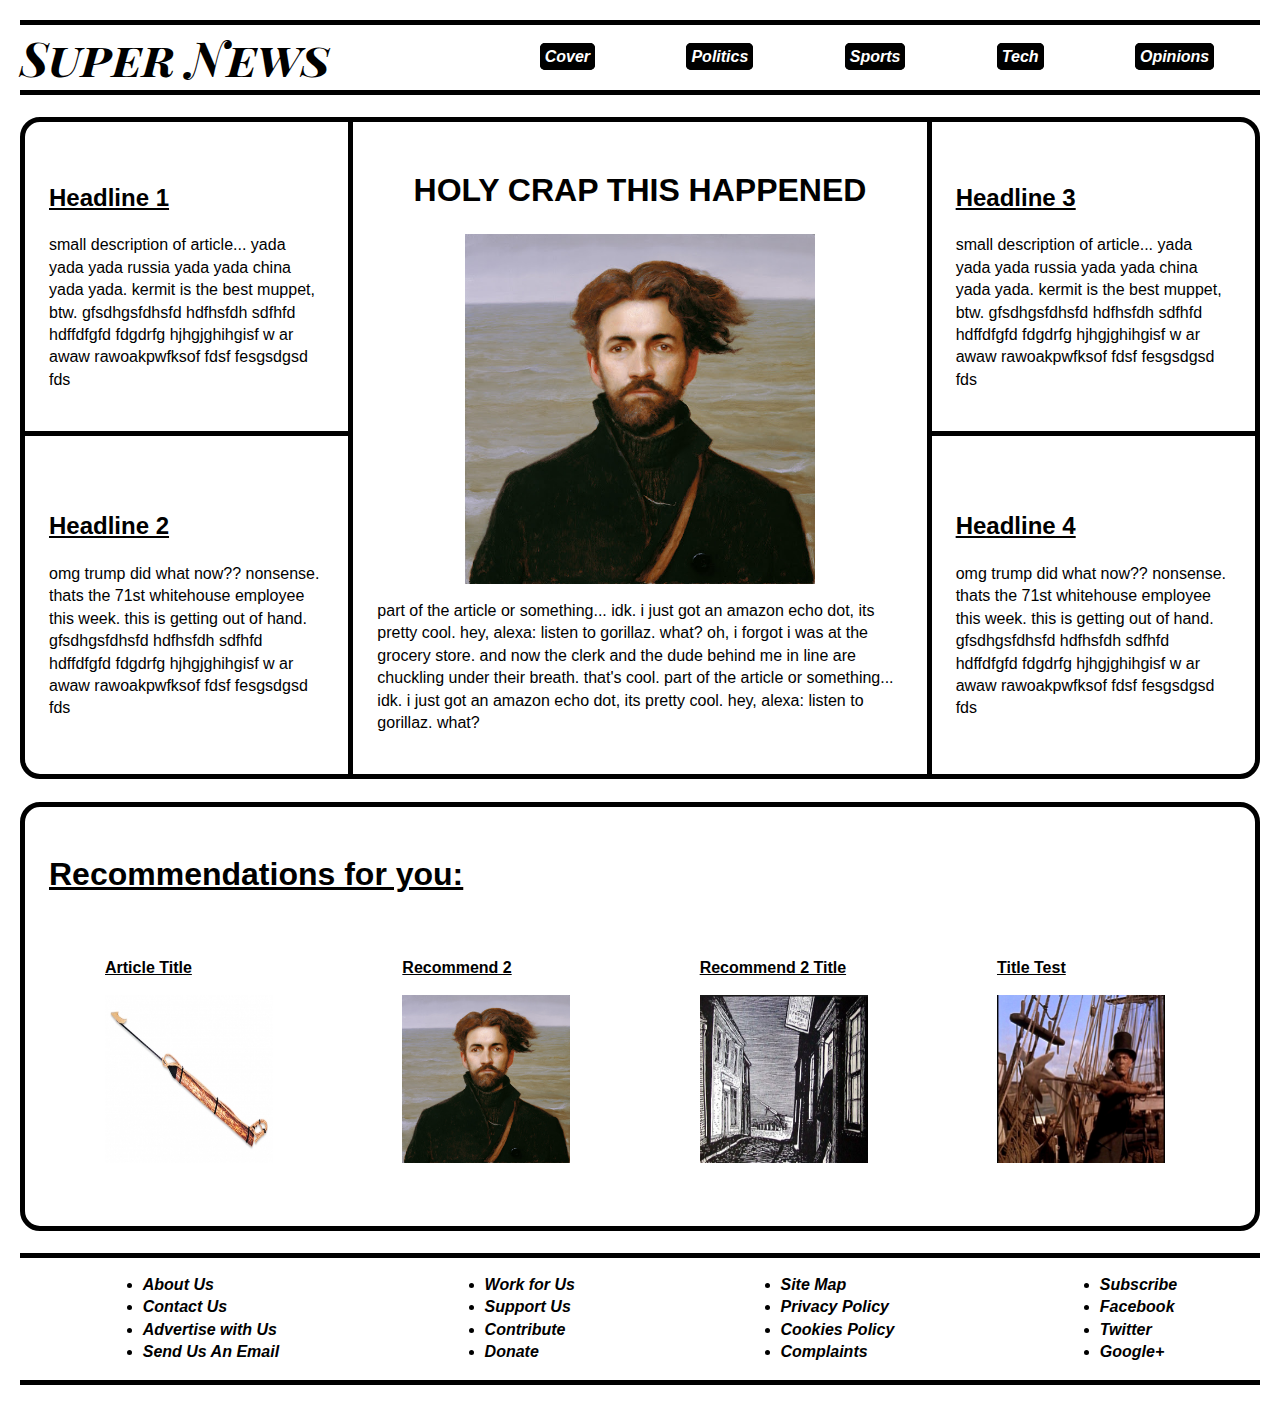
==== article.html @ bf94b9b4 "duplicated index.html to create article.html template" ====
<!DOCTYPE html>

<html lang="en-US">
	<head>

		<meta charset="utf-8">
		<meta name="author" content="Greg Hennis">
		<meta name="description" content="Super News homepage">

		<meta name="viewport" content="width=device-width, initial-scale=1">

		<link href="https://fonts.googleapis.com/css?family=Playfair+Display+SC" rel="stylesheet">

		<link rel="stylesheet" type="text/css" href="main.css">

		<title>Super News</title>

	</head>

	<body>

		<header>
			<h1 id="site-title">Super News</h1>
			<nav class="navigation-menu">
				<ul>
					<li><a href="index.html">Cover</a></li>
					<li><a href="index.html">Politics</a></li>
					<li><a href="index.html">Sports</a></li>
					<li><a href="index.html">Tech</a></li>
					<li><a href="index.html">Opinions</a></li>
				</ul>
			</nav>
		</header>

		<br>

		<main>
			<section id="left-articles">
				<article class="side-article-left side-article" id="article1">
					<h2>Headline 1</h2>
					<p>small description of article... yada yada yada russia yada yada china yada yada. kermit is the best muppet, btw. gfsdhgsfdhsfd hdfhsfdh sdfhfd hdffdfgfd  fdgdrfg hjhgjghihgisf w ar awaw rawoakpwfksof fdsf fesgsdgsd fds</p>
				</article>

				<article class="side-article-left side-article" id="article2">
					<h2>Headline 2</h2>
					<p>omg trump did what now?? nonsense. thats the 71st whitehouse employee this week. this is getting out of hand. gfsdhgsfdhsfd hdfhsfdh sdfhfd hdffdfgfd  fdgdrfg hjhgjghihgisf w ar awaw rawoakpwfksof fdsf fesgsdgsd fds</p>
				</article>
			</section>

			<section id="main-article">
				<h1>HOLY CRAP THIS HAPPENED</h1>
				<img src="images/Ishmael.jpg" alt="Stuart/Ishmael" id="main-article-pic">
				<p>part of the article or something... idk. i just got an amazon echo dot, its pretty cool. hey, alexa: listen to gorillaz. what? oh, i forgot i was at the grocery store. and now the clerk and the dude behind me in line are chuckling under their breath. that's cool. part of the article or something... idk. i just got an amazon echo dot, its pretty cool. hey, alexa: listen to gorillaz. what?</p>
			</section>

			<section id="right-articles">
				<article class="side-article-right side-article" id="article3">
					<h2>Headline 3</h2>
					<p>small description of article... yada yada yada russia yada yada china yada yada. kermit is the best muppet, btw. gfsdhgsfdhsfd hdfhsfdh sdfhfd hdffdfgfd  fdgdrfg hjhgjghihgisf w ar awaw rawoakpwfksof fdsf fesgsdgsd fds</p>
				</article>

				<article class="side-article-right side-article" id="article4">
					<h2>Headline 4</h2>
					<p>omg trump did what now?? nonsense. thats the 71st whitehouse employee this week. this is getting out of hand. gfsdhgsfdhsfd hdfhsfdh sdfhfd hdffdfgfd  fdgdrfg hjhgjghihgisf w ar awaw rawoakpwfksof fdsf fesgsdgsd fds</p>
				</article>
			</section>
		</main>
		
		<br>

		<aside>
			<h1 id="recommend-header">Recommendations for you:</h1>
			<br>
			<ul id="recommendations">
				<li>
					<a href="index.html">Article Title</a>
					<img src="images/Harpoon.jpg" alt="harpoon" class="recommend-image">
				</li>
				<li>
					<a href="index.html">Recommend 2</a>
					<img src="images/Ishmael.jpg" alt="Stuart/Ishmael" class="recommend-image">
				</li>
				<li>
					<a href="index.html">Recommend 2 Title</a>
					<img src="images/Spouter_Inn.jpg" alt="inn" class="recommend-image">
				</li>
				<li>
					<a href="index.html">Title Test</a>
					<img src="images/Queequeg.jpg" alt="qq" class="recommend-image">
				</li>
			</ul>
		</aside>

		<br>

		<footer>
			<nav class="bottom-menu" id="contact">
				<ul>
					<li><a href="index.html">About Us</a></li>
					<li><a href="index.html">Contact Us</a></li>
					<li><a href="index.html">Advertise with Us</a></li>
					<li><a href="index.html">Send Us An Email</a></li>
				</ul>
			</nav>

			<nav class="bottom-menu" id="money">
				<ul>
					<li><a href="index.html">Work for Us</a></li>
					<li><a href="index.html">Support Us</a></li>
					<li><a href="index.html">Contribute</a></li>
					<li><a href="index.html">Donate</a></li>

				</ul>
			</nav>

			<nav class="bottom-menu" id="help">
				<ul>
					<li><a href="index.html">Site Map</a></li>
					<li><a href="index.html">Privacy Policy</a></li>
					<li><a href="index.html">Cookies Policy</a></li>
					<li><a href="index.html">Complaints</a></li>
				</ul>
			</nav>

			<nav class="bottom-menu" id="social-media">
				<ul>
					<li><a href="index.html">Subscribe</a></li>
					<li><a href="index.html">Facebook</a></li>
					<li><a href="index.html">Twitter</a></li>
					<li><a href="index.html">Google+</a></li>
				</ul>
			</nav>
		</footer>
	</body>
</html>
---- main.css ----
:root {
	font-family:-apple-system, BlinkMacSystemFont, "Segoe UI", Roboto, Oxygen-Sans,Ubuntu, Cantarell, "Helvetica Neue", sans-serif;
	font-size: 1em;
	line-height: 1.4;
}

html * {
    box-sizing: border-box;
}

/* BODY -------------------------------------------------------- */

body {
	background-color: #ffffff;
	margin: 20px;
}

/* SITE HEADER -------------------------------------------------------- */

header {
	display: flex;
	justify-content: space-around;
	align-items: center;
	border-top: 5px solid black;
	border-bottom: 5px solid black;
	height: 75px;
}

.navigation-menu {
	width: 65%;
}

.navigation-menu ul {
	display: flex;
	justify-content: space-around;
	list-style-type: none;
}

.navigation-menu ul li a {
	color: #ffffff;

	text-decoration: none;
	text-align: center;

	font-weight: 600;
	font-style: italic;

	background-color: #000000;
	border: 5px solid #000000;
	border-radius: 5px;
}

#site-title {
	width: 35%;
	font-family: 'Playfair Display SC', serif;
	font-size: 3em;
	font-style: italic;
}

/* ARTICLES -------------------------------------------------------- */

main {
	display: flex;
	justify-content: space-between;
	border: 5px solid black;
	border-radius: 20px;
}

#left-articles, #right-articles {
	display: flex;
	flex-direction: column;
	justify-content: space-around;
}

#article1, #article2, #main-article, #article3, #article4 {
	padding: 1.5em;
}

#main-article {
	border-left: 5px solid black;
	border-right: 5px solid black;
}

#article1, #article3 {
	border-bottom: 5px solid black;
}

article h2 {
	text-decoration: underline;
}

/* MAIN ARTICLE -------------------------------------------------------- */

#main-article h1 {
	text-align: center;
}

#main-article-pic {
	height: 350px;
	width: 350px;
	display: block;
	margin: auto;
}

/* RECOMMENDATIONS -------------------------------------------------------- */

aside {
	border: 5px solid black;
	border-radius: 20px;
	padding: 1.5em;
}

aside h1 {
	text-decoration: underline;
}

aside ul {
	display: flex;
	justify-content: space-between;
	list-style-type: none;
}

aside ul li {
	width: 250px;
}

aside ul li a {
	font-weight: 600;
	text-decoration: underline;
	color: #000000;
	padding: 1em;
}

.recommend-image {
	height: 200px;
	width: 200px;
	padding: 1em;
}

/* INFORMATION -------------------------------------------------------- */

footer {
	display: flex;
	justify-content: space-around;
	border-top: 5px solid black;
	border-bottom: 5px solid black;
}

footer nav ul {
	/*list-style-type: none;*/
}

footer nav ul li a {
	color: #000000;

	text-decoration: none;
	text-align: center;

	font-weight: 600;
	font-style: italic;
}

/* BREAKPOINTS -------------------------------------------------------- */

@media only screen and (min-width: 600px) {
}


			/* First breakpoint because shortly after a width of 900px, the header breaks */
@media only screen and (min-width: 950px) {
}
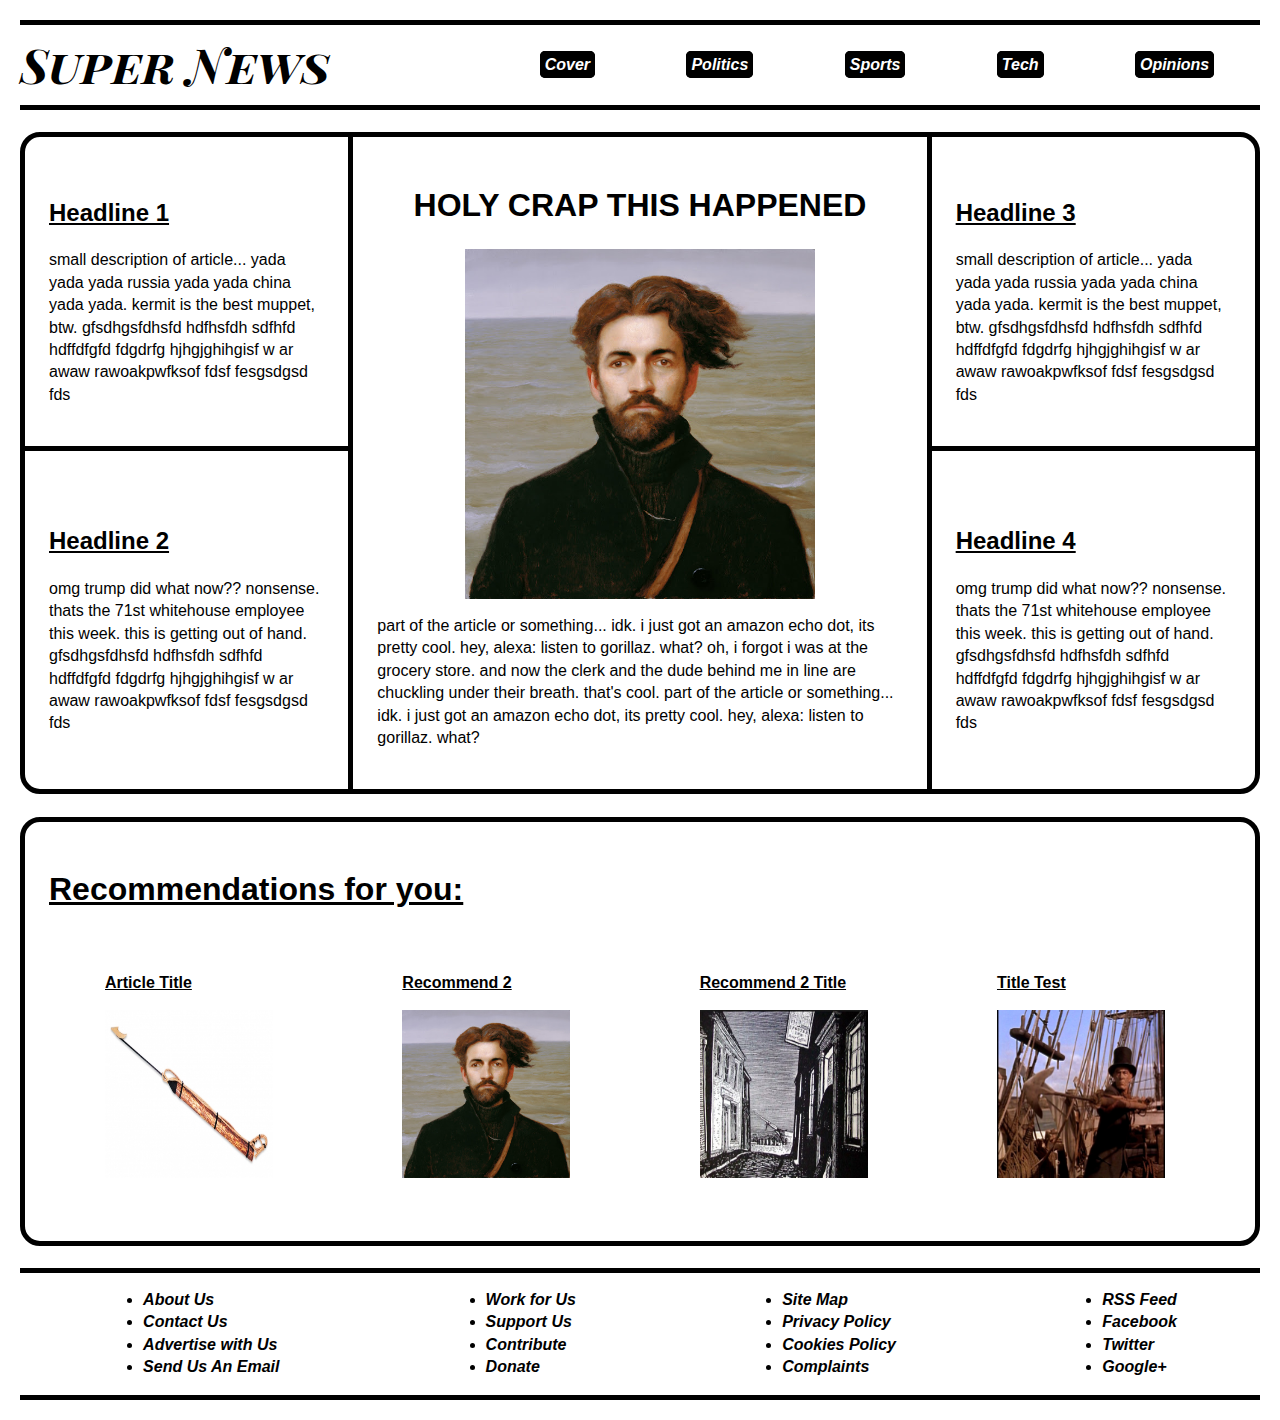
==== commit 436c9ef6: "changed 'Subscribe' button to 'RSS Feed'" ====
--- a/article.html
+++ b/article.html
@@ -124,7 +124,7 @@
 
 			<nav class="bottom-menu" id="social-media">
 				<ul>
-					<li><a href="index.html">Subscribe</a></li>
+					<li><a href="index.html">RSS Feed</a></li>
 					<li><a href="index.html">Facebook</a></li>
 					<li><a href="index.html">Twitter</a></li>
 					<li><a href="index.html">Google+</a></li>
--- a/main.css
+++ b/main.css
@@ -23,7 +23,7 @@
 	align-items: center;
 	border-top: 5px solid black;
 	border-bottom: 5px solid black;
-	height: 75px;
+	height: 90px;
 }
 
 .navigation-menu {
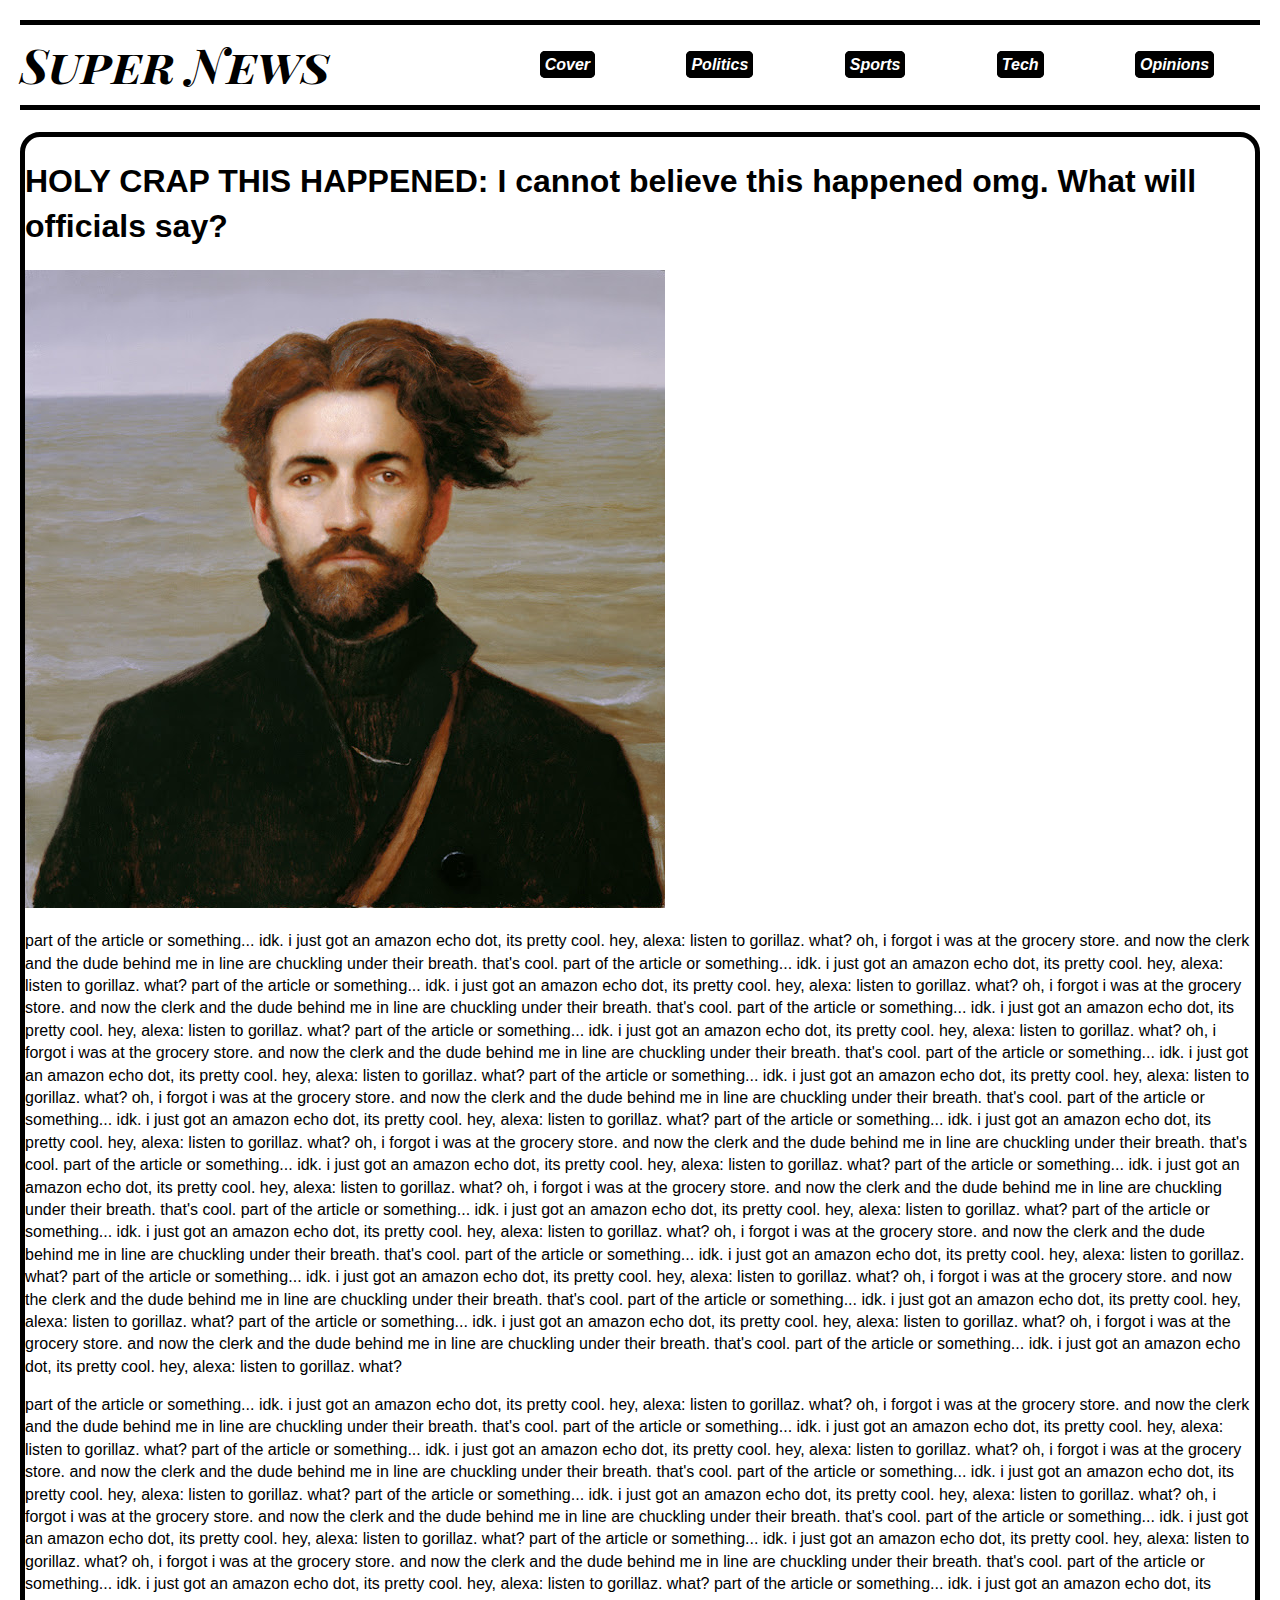
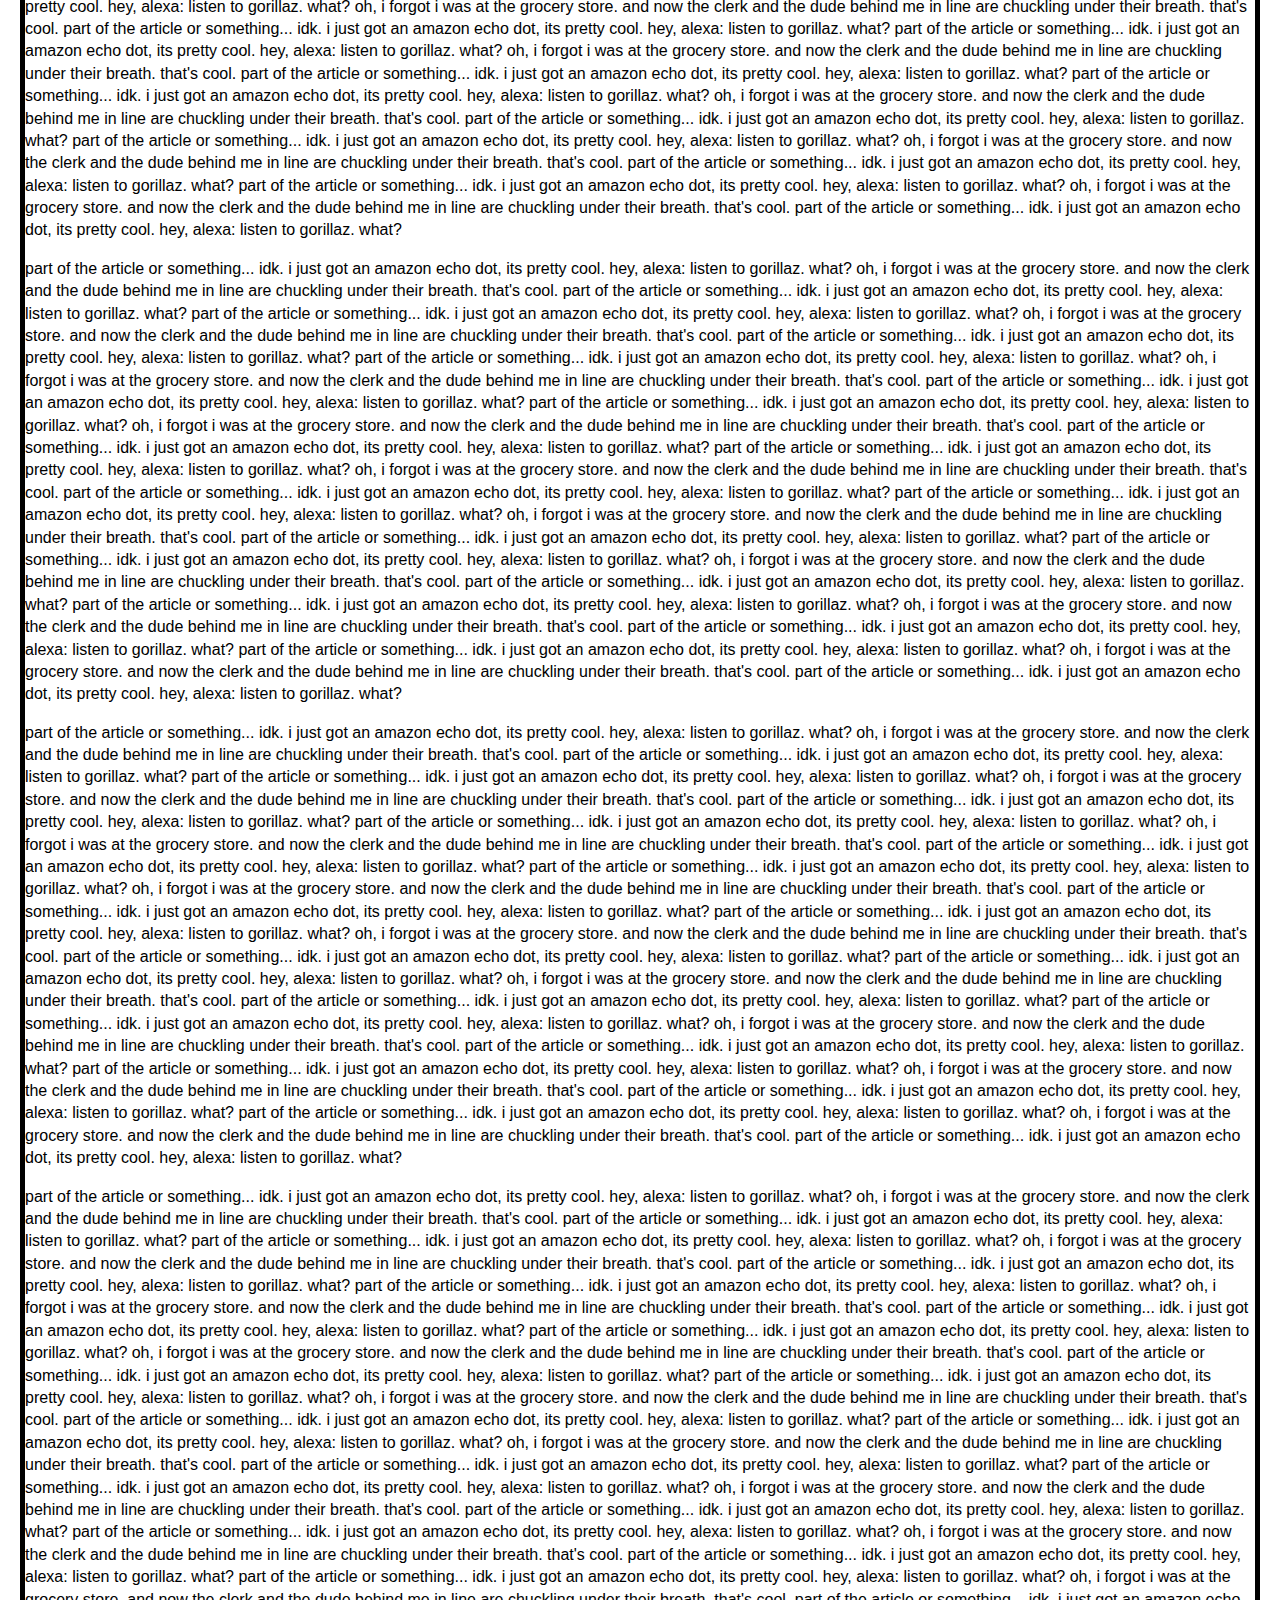
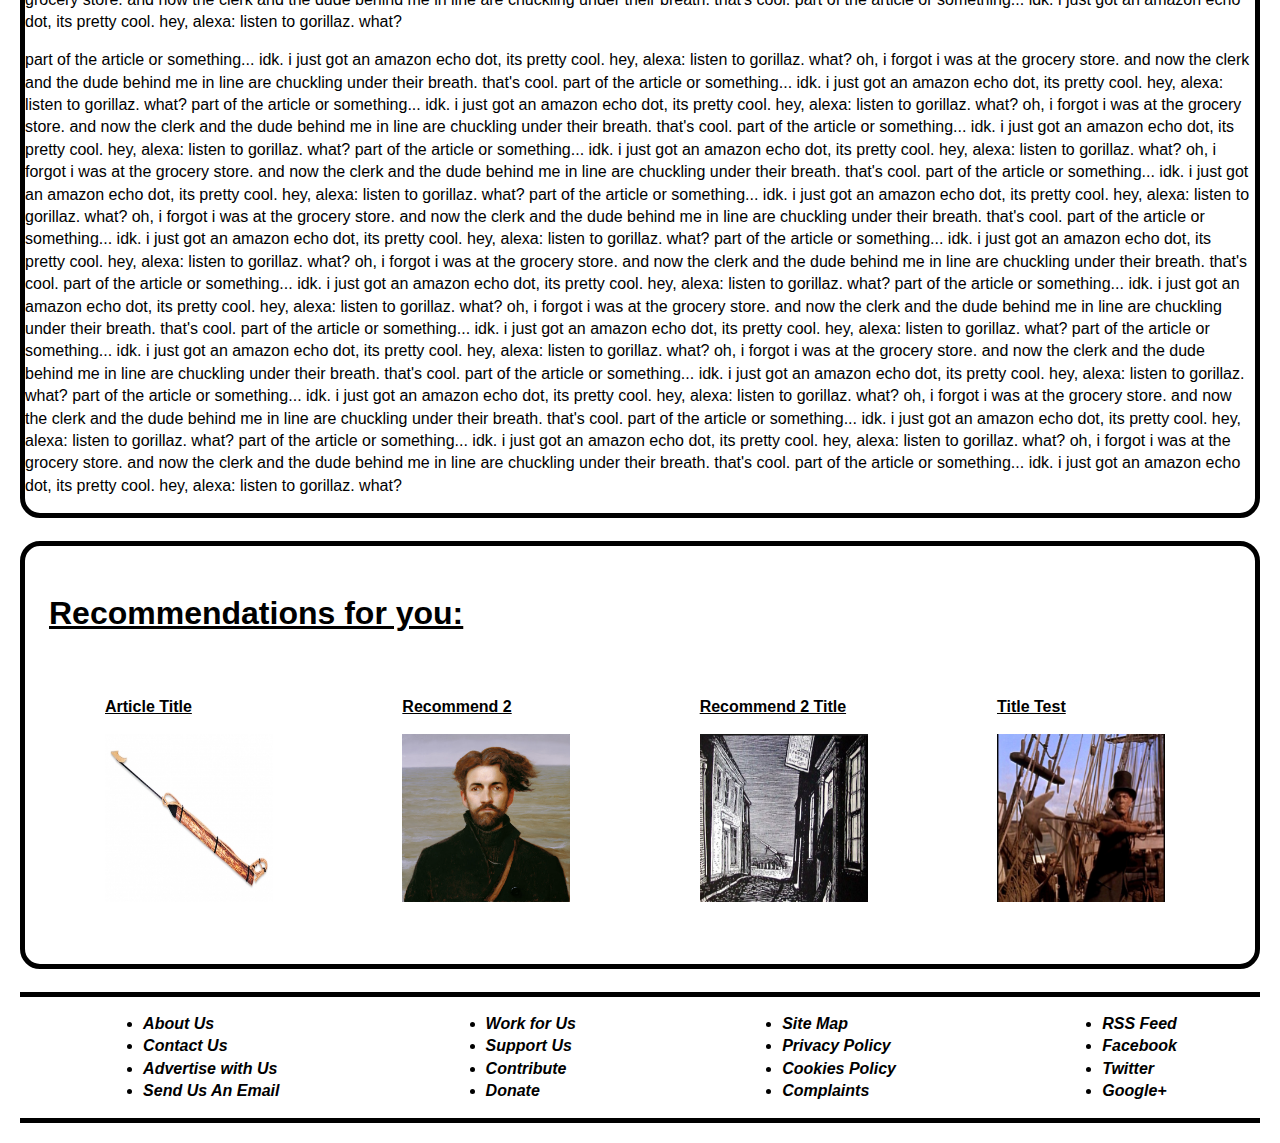
==== commit ecc9cd03: "set up the content of article.html properly" ====
--- a/article.html
+++ b/article.html
@@ -35,35 +35,21 @@
 		<br>
 
 		<main>
-			<section id="left-articles">
-				<article class="side-article-left side-article" id="article1">
-					<h2>Headline 1</h2>
-					<p>small description of article... yada yada yada russia yada yada china yada yada. kermit is the best muppet, btw. gfsdhgsfdhsfd hdfhsfdh sdfhfd hdffdfgfd  fdgdrfg hjhgjghihgisf w ar awaw rawoakpwfksof fdsf fesgsdgsd fds</p>
-				</article>
+			<article id="page-article">
+				<h1>HOLY CRAP THIS HAPPENED: I cannot believe this happened omg. What will officials say?</h1>
+				<img src="images/Ishmael.jpg" alt="Stuart/Ishmael" id="page-article-pic">
+				<p>part of the article or something... idk. i just got an amazon echo dot, its pretty cool. hey, alexa: listen to gorillaz. what? oh, i forgot i was at the grocery store. and now the clerk and the dude behind me in line are chuckling under their breath. that's cool. part of the article or something... idk. i just got an amazon echo dot, its pretty cool. hey, alexa: listen to gorillaz. what? part of the article or something... idk. i just got an amazon echo dot, its pretty cool. hey, alexa: listen to gorillaz. what? oh, i forgot i was at the grocery store. and now the clerk and the dude behind me in line are chuckling under their breath. that's cool. part of the article or something... idk. i just got an amazon echo dot, its pretty cool. hey, alexa: listen to gorillaz. what? part of the article or something... idk. i just got an amazon echo dot, its pretty cool. hey, alexa: listen to gorillaz. what? oh, i forgot i was at the grocery store. and now the clerk and the dude behind me in line are chuckling under their breath. that's cool. part of the article or something... idk. i just got an amazon echo dot, its pretty cool. hey, alexa: listen to gorillaz. what? part of the article or something... idk. i just got an amazon echo dot, its pretty cool. hey, alexa: listen to gorillaz. what? oh, i forgot i was at the grocery store. and now the clerk and the dude behind me in line are chuckling under their breath. that's cool. part of the article or something... idk. i just got an amazon echo dot, its pretty cool. hey, alexa: listen to gorillaz. what? part of the article or something... idk. i just got an amazon echo dot, its pretty cool. hey, alexa: listen to gorillaz. what? oh, i forgot i was at the grocery store. and now the clerk and the dude behind me in line are chuckling under their breath. that's cool. part of the article or something... idk. i just got an amazon echo dot, its pretty cool. hey, alexa: listen to gorillaz. what? part of the article or something... idk. i just got an amazon echo dot, its pretty cool. hey, alexa: listen to gorillaz. what? oh, i forgot i was at the grocery store. and now the clerk and the dude behind me in line are chuckling under their breath. that's cool. part of the article or something... idk. i just got an amazon echo dot, its pretty cool. hey, alexa: listen to gorillaz. what? part of the article or something... idk. i just got an amazon echo dot, its pretty cool. hey, alexa: listen to gorillaz. what? oh, i forgot i was at the grocery store. and now the clerk and the dude behind me in line are chuckling under their breath. that's cool. part of the article or something... idk. i just got an amazon echo dot, its pretty cool. hey, alexa: listen to gorillaz. what? part of the article or something... idk. i just got an amazon echo dot, its pretty cool. hey, alexa: listen to gorillaz. what? oh, i forgot i was at the grocery store. and now the clerk and the dude behind me in line are chuckling under their breath. that's cool. part of the article or something... idk. i just got an amazon echo dot, its pretty cool. hey, alexa: listen to gorillaz. what? part of the article or something... idk. i just got an amazon echo dot, its pretty cool. hey, alexa: listen to gorillaz. what? oh, i forgot i was at the grocery store. and now the clerk and the dude behind me in line are chuckling under their breath. that's cool. part of the article or something... idk. i just got an amazon echo dot, its pretty cool. hey, alexa: listen to gorillaz. what?</p>
 
-				<article class="side-article-left side-article" id="article2">
-					<h2>Headline 2</h2>
-					<p>omg trump did what now?? nonsense. thats the 71st whitehouse employee this week. this is getting out of hand. gfsdhgsfdhsfd hdfhsfdh sdfhfd hdffdfgfd  fdgdrfg hjhgjghihgisf w ar awaw rawoakpwfksof fdsf fesgsdgsd fds</p>
-				</article>
-			</section>
+				<p>part of the article or something... idk. i just got an amazon echo dot, its pretty cool. hey, alexa: listen to gorillaz. what? oh, i forgot i was at the grocery store. and now the clerk and the dude behind me in line are chuckling under their breath. that's cool. part of the article or something... idk. i just got an amazon echo dot, its pretty cool. hey, alexa: listen to gorillaz. what? part of the article or something... idk. i just got an amazon echo dot, its pretty cool. hey, alexa: listen to gorillaz. what? oh, i forgot i was at the grocery store. and now the clerk and the dude behind me in line are chuckling under their breath. that's cool. part of the article or something... idk. i just got an amazon echo dot, its pretty cool. hey, alexa: listen to gorillaz. what? part of the article or something... idk. i just got an amazon echo dot, its pretty cool. hey, alexa: listen to gorillaz. what? oh, i forgot i was at the grocery store. and now the clerk and the dude behind me in line are chuckling under their breath. that's cool. part of the article or something... idk. i just got an amazon echo dot, its pretty cool. hey, alexa: listen to gorillaz. what? part of the article or something... idk. i just got an amazon echo dot, its pretty cool. hey, alexa: listen to gorillaz. what? oh, i forgot i was at the grocery store. and now the clerk and the dude behind me in line are chuckling under their breath. that's cool. part of the article or something... idk. i just got an amazon echo dot, its pretty cool. hey, alexa: listen to gorillaz. what? part of the article or something... idk. i just got an amazon echo dot, its pretty cool. hey, alexa: listen to gorillaz. what? oh, i forgot i was at the grocery store. and now the clerk and the dude behind me in line are chuckling under their breath. that's cool. part of the article or something... idk. i just got an amazon echo dot, its pretty cool. hey, alexa: listen to gorillaz. what? part of the article or something... idk. i just got an amazon echo dot, its pretty cool. hey, alexa: listen to gorillaz. what? oh, i forgot i was at the grocery store. and now the clerk and the dude behind me in line are chuckling under their breath. that's cool. part of the article or something... idk. i just got an amazon echo dot, its pretty cool. hey, alexa: listen to gorillaz. what? part of the article or something... idk. i just got an amazon echo dot, its pretty cool. hey, alexa: listen to gorillaz. what? oh, i forgot i was at the grocery store. and now the clerk and the dude behind me in line are chuckling under their breath. that's cool. part of the article or something... idk. i just got an amazon echo dot, its pretty cool. hey, alexa: listen to gorillaz. what? part of the article or something... idk. i just got an amazon echo dot, its pretty cool. hey, alexa: listen to gorillaz. what? oh, i forgot i was at the grocery store. and now the clerk and the dude behind me in line are chuckling under their breath. that's cool. part of the article or something... idk. i just got an amazon echo dot, its pretty cool. hey, alexa: listen to gorillaz. what? part of the article or something... idk. i just got an amazon echo dot, its pretty cool. hey, alexa: listen to gorillaz. what? oh, i forgot i was at the grocery store. and now the clerk and the dude behind me in line are chuckling under their breath. that's cool. part of the article or something... idk. i just got an amazon echo dot, its pretty cool. hey, alexa: listen to gorillaz. what?</p>
 
-			<section id="main-article">
-				<h1>HOLY CRAP THIS HAPPENED</h1>
-				<img src="images/Ishmael.jpg" alt="Stuart/Ishmael" id="main-article-pic">
-				<p>part of the article or something... idk. i just got an amazon echo dot, its pretty cool. hey, alexa: listen to gorillaz. what? oh, i forgot i was at the grocery store. and now the clerk and the dude behind me in line are chuckling under their breath. that's cool. part of the article or something... idk. i just got an amazon echo dot, its pretty cool. hey, alexa: listen to gorillaz. what?</p>
-			</section>
+				<p>part of the article or something... idk. i just got an amazon echo dot, its pretty cool. hey, alexa: listen to gorillaz. what? oh, i forgot i was at the grocery store. and now the clerk and the dude behind me in line are chuckling under their breath. that's cool. part of the article or something... idk. i just got an amazon echo dot, its pretty cool. hey, alexa: listen to gorillaz. what? part of the article or something... idk. i just got an amazon echo dot, its pretty cool. hey, alexa: listen to gorillaz. what? oh, i forgot i was at the grocery store. and now the clerk and the dude behind me in line are chuckling under their breath. that's cool. part of the article or something... idk. i just got an amazon echo dot, its pretty cool. hey, alexa: listen to gorillaz. what? part of the article or something... idk. i just got an amazon echo dot, its pretty cool. hey, alexa: listen to gorillaz. what? oh, i forgot i was at the grocery store. and now the clerk and the dude behind me in line are chuckling under their breath. that's cool. part of the article or something... idk. i just got an amazon echo dot, its pretty cool. hey, alexa: listen to gorillaz. what? part of the article or something... idk. i just got an amazon echo dot, its pretty cool. hey, alexa: listen to gorillaz. what? oh, i forgot i was at the grocery store. and now the clerk and the dude behind me in line are chuckling under their breath. that's cool. part of the article or something... idk. i just got an amazon echo dot, its pretty cool. hey, alexa: listen to gorillaz. what? part of the article or something... idk. i just got an amazon echo dot, its pretty cool. hey, alexa: listen to gorillaz. what? oh, i forgot i was at the grocery store. and now the clerk and the dude behind me in line are chuckling under their breath. that's cool. part of the article or something... idk. i just got an amazon echo dot, its pretty cool. hey, alexa: listen to gorillaz. what? part of the article or something... idk. i just got an amazon echo dot, its pretty cool. hey, alexa: listen to gorillaz. what? oh, i forgot i was at the grocery store. and now the clerk and the dude behind me in line are chuckling under their breath. that's cool. part of the article or something... idk. i just got an amazon echo dot, its pretty cool. hey, alexa: listen to gorillaz. what? part of the article or something... idk. i just got an amazon echo dot, its pretty cool. hey, alexa: listen to gorillaz. what? oh, i forgot i was at the grocery store. and now the clerk and the dude behind me in line are chuckling under their breath. that's cool. part of the article or something... idk. i just got an amazon echo dot, its pretty cool. hey, alexa: listen to gorillaz. what? part of the article or something... idk. i just got an amazon echo dot, its pretty cool. hey, alexa: listen to gorillaz. what? oh, i forgot i was at the grocery store. and now the clerk and the dude behind me in line are chuckling under their breath. that's cool. part of the article or something... idk. i just got an amazon echo dot, its pretty cool. hey, alexa: listen to gorillaz. what? part of the article or something... idk. i just got an amazon echo dot, its pretty cool. hey, alexa: listen to gorillaz. what? oh, i forgot i was at the grocery store. and now the clerk and the dude behind me in line are chuckling under their breath. that's cool. part of the article or something... idk. i just got an amazon echo dot, its pretty cool. hey, alexa: listen to gorillaz. what?</p>
 
-			<section id="right-articles">
-				<article class="side-article-right side-article" id="article3">
-					<h2>Headline 3</h2>
-					<p>small description of article... yada yada yada russia yada yada china yada yada. kermit is the best muppet, btw. gfsdhgsfdhsfd hdfhsfdh sdfhfd hdffdfgfd  fdgdrfg hjhgjghihgisf w ar awaw rawoakpwfksof fdsf fesgsdgsd fds</p>
-				</article>
+				<p>part of the article or something... idk. i just got an amazon echo dot, its pretty cool. hey, alexa: listen to gorillaz. what? oh, i forgot i was at the grocery store. and now the clerk and the dude behind me in line are chuckling under their breath. that's cool. part of the article or something... idk. i just got an amazon echo dot, its pretty cool. hey, alexa: listen to gorillaz. what? part of the article or something... idk. i just got an amazon echo dot, its pretty cool. hey, alexa: listen to gorillaz. what? oh, i forgot i was at the grocery store. and now the clerk and the dude behind me in line are chuckling under their breath. that's cool. part of the article or something... idk. i just got an amazon echo dot, its pretty cool. hey, alexa: listen to gorillaz. what? part of the article or something... idk. i just got an amazon echo dot, its pretty cool. hey, alexa: listen to gorillaz. what? oh, i forgot i was at the grocery store. and now the clerk and the dude behind me in line are chuckling under their breath. that's cool. part of the article or something... idk. i just got an amazon echo dot, its pretty cool. hey, alexa: listen to gorillaz. what? part of the article or something... idk. i just got an amazon echo dot, its pretty cool. hey, alexa: listen to gorillaz. what? oh, i forgot i was at the grocery store. and now the clerk and the dude behind me in line are chuckling under their breath. that's cool. part of the article or something... idk. i just got an amazon echo dot, its pretty cool. hey, alexa: listen to gorillaz. what? part of the article or something... idk. i just got an amazon echo dot, its pretty cool. hey, alexa: listen to gorillaz. what? oh, i forgot i was at the grocery store. and now the clerk and the dude behind me in line are chuckling under their breath. that's cool. part of the article or something... idk. i just got an amazon echo dot, its pretty cool. hey, alexa: listen to gorillaz. what? part of the article or something... idk. i just got an amazon echo dot, its pretty cool. hey, alexa: listen to gorillaz. what? oh, i forgot i was at the grocery store. and now the clerk and the dude behind me in line are chuckling under their breath. that's cool. part of the article or something... idk. i just got an amazon echo dot, its pretty cool. hey, alexa: listen to gorillaz. what? part of the article or something... idk. i just got an amazon echo dot, its pretty cool. hey, alexa: listen to gorillaz. what? oh, i forgot i was at the grocery store. and now the clerk and the dude behind me in line are chuckling under their breath. that's cool. part of the article or something... idk. i just got an amazon echo dot, its pretty cool. hey, alexa: listen to gorillaz. what? part of the article or something... idk. i just got an amazon echo dot, its pretty cool. hey, alexa: listen to gorillaz. what? oh, i forgot i was at the grocery store. and now the clerk and the dude behind me in line are chuckling under their breath. that's cool. part of the article or something... idk. i just got an amazon echo dot, its pretty cool. hey, alexa: listen to gorillaz. what? part of the article or something... idk. i just got an amazon echo dot, its pretty cool. hey, alexa: listen to gorillaz. what? oh, i forgot i was at the grocery store. and now the clerk and the dude behind me in line are chuckling under their breath. that's cool. part of the article or something... idk. i just got an amazon echo dot, its pretty cool. hey, alexa: listen to gorillaz. what?</p>
 
-				<article class="side-article-right side-article" id="article4">
-					<h2>Headline 4</h2>
-					<p>omg trump did what now?? nonsense. thats the 71st whitehouse employee this week. this is getting out of hand. gfsdhgsfdhsfd hdfhsfdh sdfhfd hdffdfgfd  fdgdrfg hjhgjghihgisf w ar awaw rawoakpwfksof fdsf fesgsdgsd fds</p>
-				</article>
-			</section>
+				<p>part of the article or something... idk. i just got an amazon echo dot, its pretty cool. hey, alexa: listen to gorillaz. what? oh, i forgot i was at the grocery store. and now the clerk and the dude behind me in line are chuckling under their breath. that's cool. part of the article or something... idk. i just got an amazon echo dot, its pretty cool. hey, alexa: listen to gorillaz. what? part of the article or something... idk. i just got an amazon echo dot, its pretty cool. hey, alexa: listen to gorillaz. what? oh, i forgot i was at the grocery store. and now the clerk and the dude behind me in line are chuckling under their breath. that's cool. part of the article or something... idk. i just got an amazon echo dot, its pretty cool. hey, alexa: listen to gorillaz. what? part of the article or something... idk. i just got an amazon echo dot, its pretty cool. hey, alexa: listen to gorillaz. what? oh, i forgot i was at the grocery store. and now the clerk and the dude behind me in line are chuckling under their breath. that's cool. part of the article or something... idk. i just got an amazon echo dot, its pretty cool. hey, alexa: listen to gorillaz. what? part of the article or something... idk. i just got an amazon echo dot, its pretty cool. hey, alexa: listen to gorillaz. what? oh, i forgot i was at the grocery store. and now the clerk and the dude behind me in line are chuckling under their breath. that's cool. part of the article or something... idk. i just got an amazon echo dot, its pretty cool. hey, alexa: listen to gorillaz. what? part of the article or something... idk. i just got an amazon echo dot, its pretty cool. hey, alexa: listen to gorillaz. what? oh, i forgot i was at the grocery store. and now the clerk and the dude behind me in line are chuckling under their breath. that's cool. part of the article or something... idk. i just got an amazon echo dot, its pretty cool. hey, alexa: listen to gorillaz. what? part of the article or something... idk. i just got an amazon echo dot, its pretty cool. hey, alexa: listen to gorillaz. what? oh, i forgot i was at the grocery store. and now the clerk and the dude behind me in line are chuckling under their breath. that's cool. part of the article or something... idk. i just got an amazon echo dot, its pretty cool. hey, alexa: listen to gorillaz. what? part of the article or something... idk. i just got an amazon echo dot, its pretty cool. hey, alexa: listen to gorillaz. what? oh, i forgot i was at the grocery store. and now the clerk and the dude behind me in line are chuckling under their breath. that's cool. part of the article or something... idk. i just got an amazon echo dot, its pretty cool. hey, alexa: listen to gorillaz. what? part of the article or something... idk. i just got an amazon echo dot, its pretty cool. hey, alexa: listen to gorillaz. what? oh, i forgot i was at the grocery store. and now the clerk and the dude behind me in line are chuckling under their breath. that's cool. part of the article or something... idk. i just got an amazon echo dot, its pretty cool. hey, alexa: listen to gorillaz. what? part of the article or something... idk. i just got an amazon echo dot, its pretty cool. hey, alexa: listen to gorillaz. what? oh, i forgot i was at the grocery store. and now the clerk and the dude behind me in line are chuckling under their breath. that's cool. part of the article or something... idk. i just got an amazon echo dot, its pretty cool. hey, alexa: listen to gorillaz. what?</p>
+
+				<p>part of the article or something... idk. i just got an amazon echo dot, its pretty cool. hey, alexa: listen to gorillaz. what? oh, i forgot i was at the grocery store. and now the clerk and the dude behind me in line are chuckling under their breath. that's cool. part of the article or something... idk. i just got an amazon echo dot, its pretty cool. hey, alexa: listen to gorillaz. what? part of the article or something... idk. i just got an amazon echo dot, its pretty cool. hey, alexa: listen to gorillaz. what? oh, i forgot i was at the grocery store. and now the clerk and the dude behind me in line are chuckling under their breath. that's cool. part of the article or something... idk. i just got an amazon echo dot, its pretty cool. hey, alexa: listen to gorillaz. what? part of the article or something... idk. i just got an amazon echo dot, its pretty cool. hey, alexa: listen to gorillaz. what? oh, i forgot i was at the grocery store. and now the clerk and the dude behind me in line are chuckling under their breath. that's cool. part of the article or something... idk. i just got an amazon echo dot, its pretty cool. hey, alexa: listen to gorillaz. what? part of the article or something... idk. i just got an amazon echo dot, its pretty cool. hey, alexa: listen to gorillaz. what? oh, i forgot i was at the grocery store. and now the clerk and the dude behind me in line are chuckling under their breath. that's cool. part of the article or something... idk. i just got an amazon echo dot, its pretty cool. hey, alexa: listen to gorillaz. what? part of the article or something... idk. i just got an amazon echo dot, its pretty cool. hey, alexa: listen to gorillaz. what? oh, i forgot i was at the grocery store. and now the clerk and the dude behind me in line are chuckling under their breath. that's cool. part of the article or something... idk. i just got an amazon echo dot, its pretty cool. hey, alexa: listen to gorillaz. what? part of the article or something... idk. i just got an amazon echo dot, its pretty cool. hey, alexa: listen to gorillaz. what? oh, i forgot i was at the grocery store. and now the clerk and the dude behind me in line are chuckling under their breath. that's cool. part of the article or something... idk. i just got an amazon echo dot, its pretty cool. hey, alexa: listen to gorillaz. what? part of the article or something... idk. i just got an amazon echo dot, its pretty cool. hey, alexa: listen to gorillaz. what? oh, i forgot i was at the grocery store. and now the clerk and the dude behind me in line are chuckling under their breath. that's cool. part of the article or something... idk. i just got an amazon echo dot, its pretty cool. hey, alexa: listen to gorillaz. what? part of the article or something... idk. i just got an amazon echo dot, its pretty cool. hey, alexa: listen to gorillaz. what? oh, i forgot i was at the grocery store. and now the clerk and the dude behind me in line are chuckling under their breath. that's cool. part of the article or something... idk. i just got an amazon echo dot, its pretty cool. hey, alexa: listen to gorillaz. what? part of the article or something... idk. i just got an amazon echo dot, its pretty cool. hey, alexa: listen to gorillaz. what? oh, i forgot i was at the grocery store. and now the clerk and the dude behind me in line are chuckling under their breath. that's cool. part of the article or something... idk. i just got an amazon echo dot, its pretty cool. hey, alexa: listen to gorillaz. what?</p>
+			</article>
 		</main>
 		
 		<br>
@@ -72,19 +58,19 @@
 			<h1 id="recommend-header">Recommendations for you:</h1>
 			<br>
 			<ul id="recommendations">
-				<li>
-					<a href="index.html">Article Title</a>
+				<li id="r1">
+					<a href="article.html">Article Title</a>
 					<img src="images/Harpoon.jpg" alt="harpoon" class="recommend-image">
 				</li>
-				<li>
+				<li id="r2">
 					<a href="index.html">Recommend 2</a>
 					<img src="images/Ishmael.jpg" alt="Stuart/Ishmael" class="recommend-image">
 				</li>
-				<li>
+				<li id="r3">
 					<a href="index.html">Recommend 2 Title</a>
 					<img src="images/Spouter_Inn.jpg" alt="inn" class="recommend-image">
 				</li>
-				<li>
+				<li id="r4">
 					<a href="index.html">Title Test</a>
 					<img src="images/Queequeg.jpg" alt="qq" class="recommend-image">
 				</li>
--- a/main.css
+++ b/main.css
@@ -93,11 +93,12 @@
 
 #main-article h1 {
 	text-align: center;
+	font-size: 3em;
 }
 
 #main-article-pic {
-	height: 350px;
-	width: 350px;
+	height: 400px;
+	width: 400px;
 	display: block;
 	margin: auto;
 }
@@ -162,10 +163,65 @@
 
 /* BREAKPOINTS -------------------------------------------------------- */
 
-@media only screen and (min-width: 600px) {
+@media only screen and (max-width: 650px) {
 }
 
 
 			/* First breakpoint because shortly after a width of 900px, the header breaks */
-@media only screen and (min-width: 950px) {
+@media only screen and (max-width: 950px) {
+	
+	html {
+		width: 100%;
+	}
+
+	/* --- */
+
+	header {
+		flex-direction: column;
+		height: 200px;
+		width: auto;
+	}
+
+	#site-title {
+		width: 50%;
+		text-align: center;
+		padding: 0;
+		margin: 0;
+	}
+
+	.navigation-menu {
+		width: 50%;
+	}
+
+	.navigation-menu ul {
+		padding: 0;
+	}
+
+	/* --- */
+
+	main {
+		flex-direction: column;
+	}
+
+	#main-article {
+		border: 0;
+		border-top: 5px solid black;
+		border-bottom: 5px solid black;
+	}
+
+	#main-article-pic {
+		width: 100%;
+		height: 100%;
+	}
+
+	#main-article h1 {
+		text-align: left;
+	}
+
+	/* --- */
+
+	#r4 {
+		display: none;
+	}
+
 }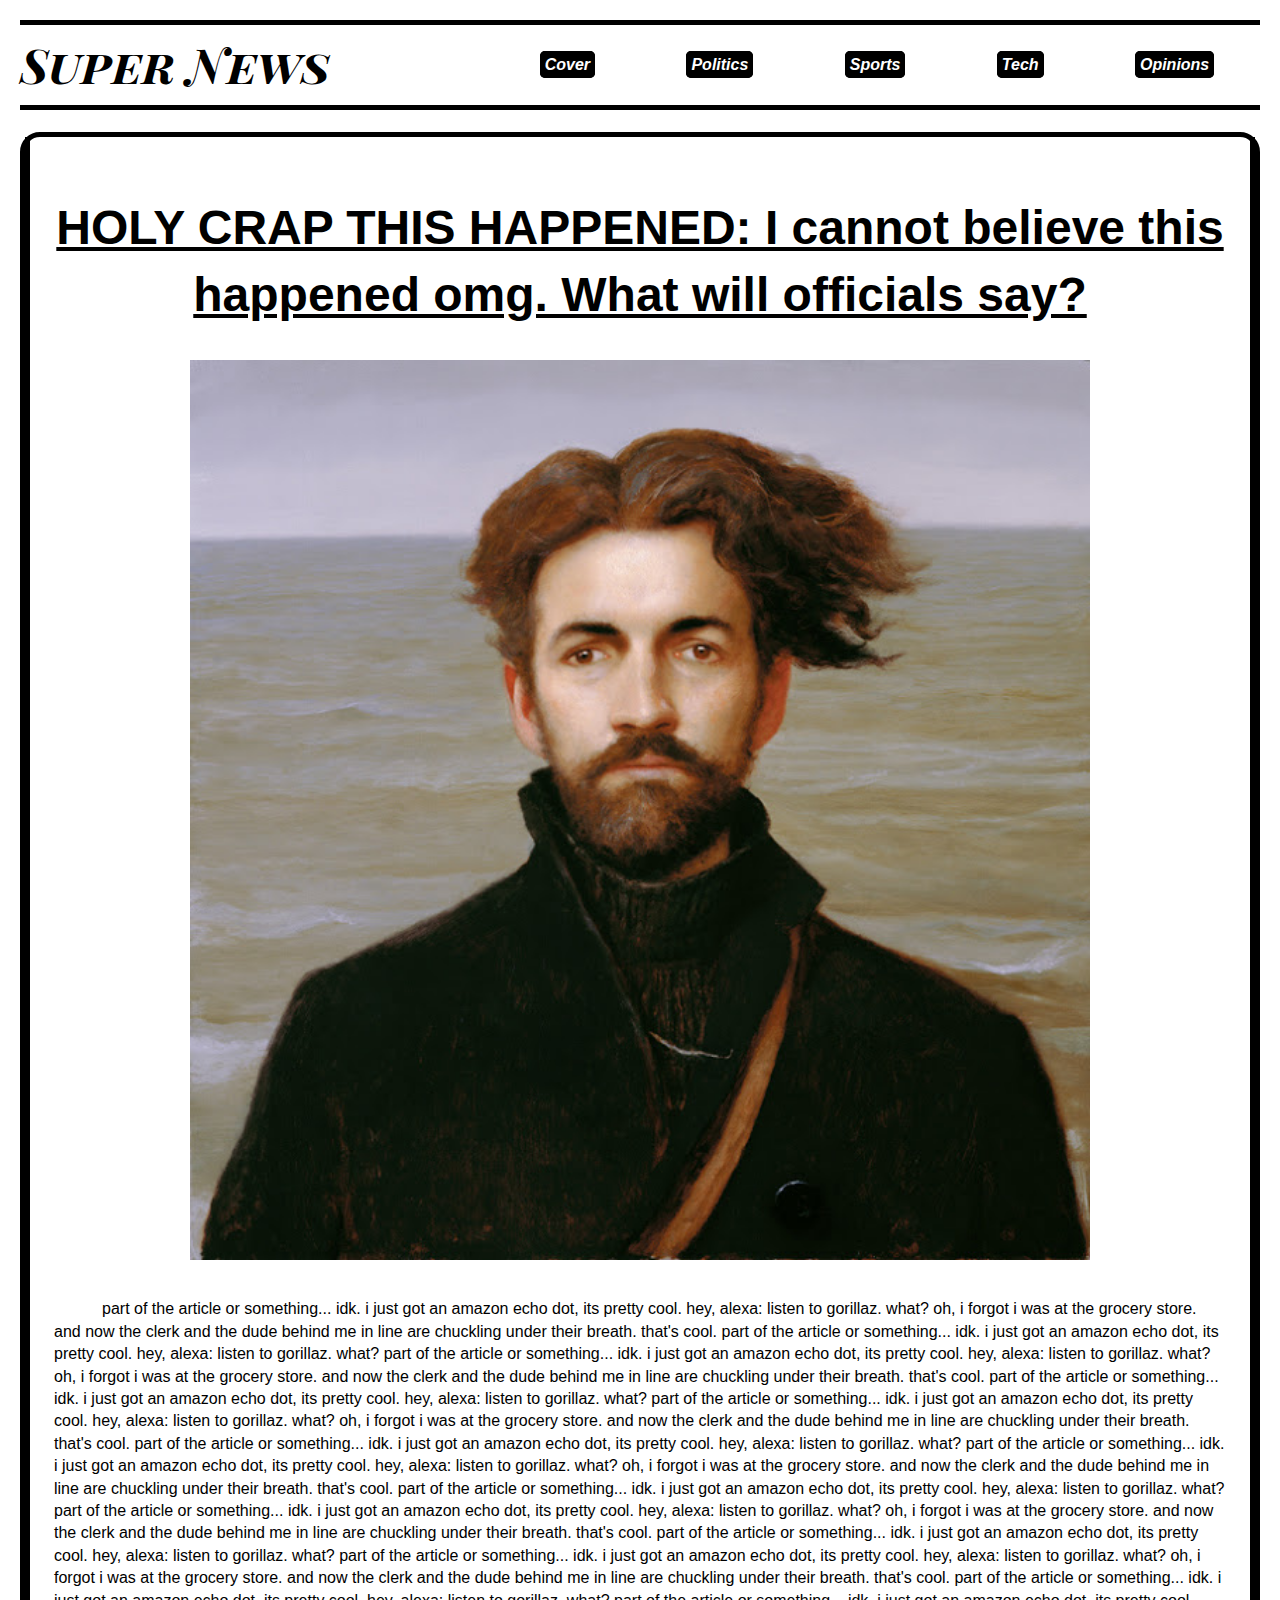
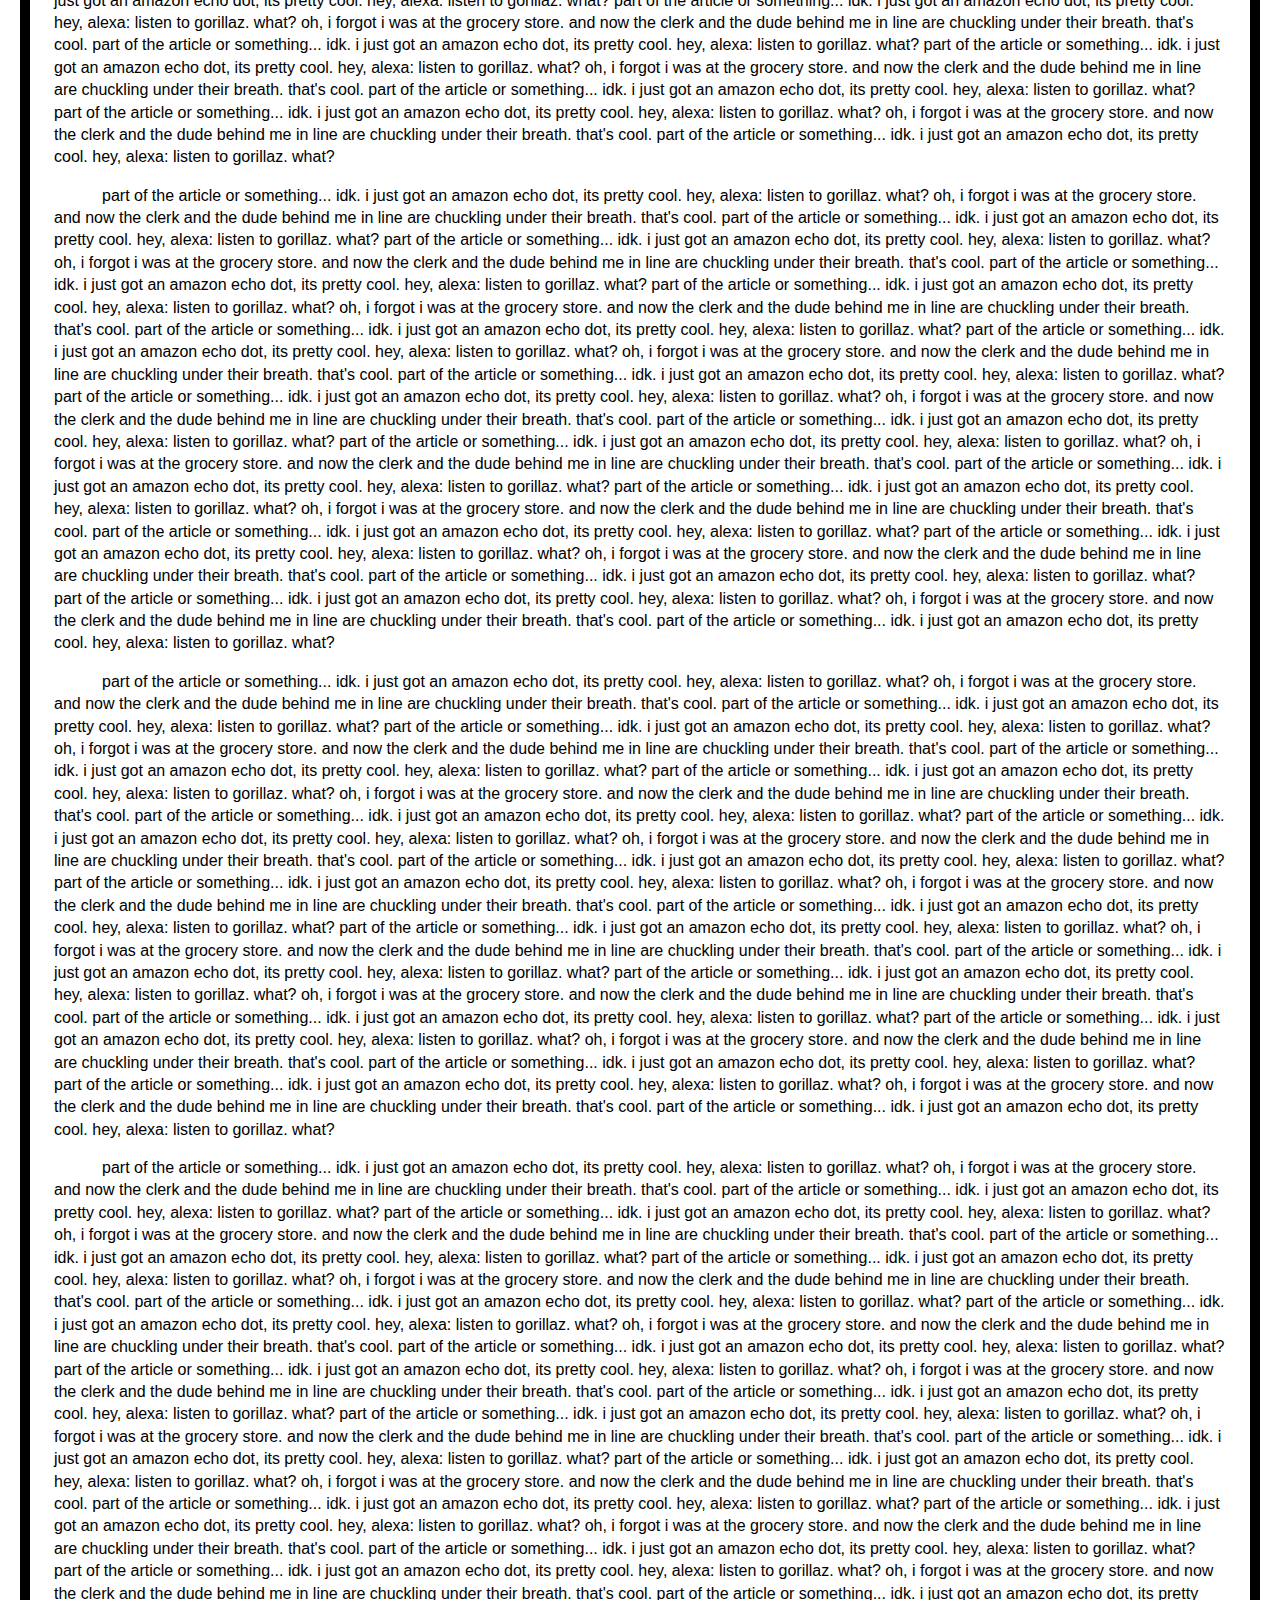
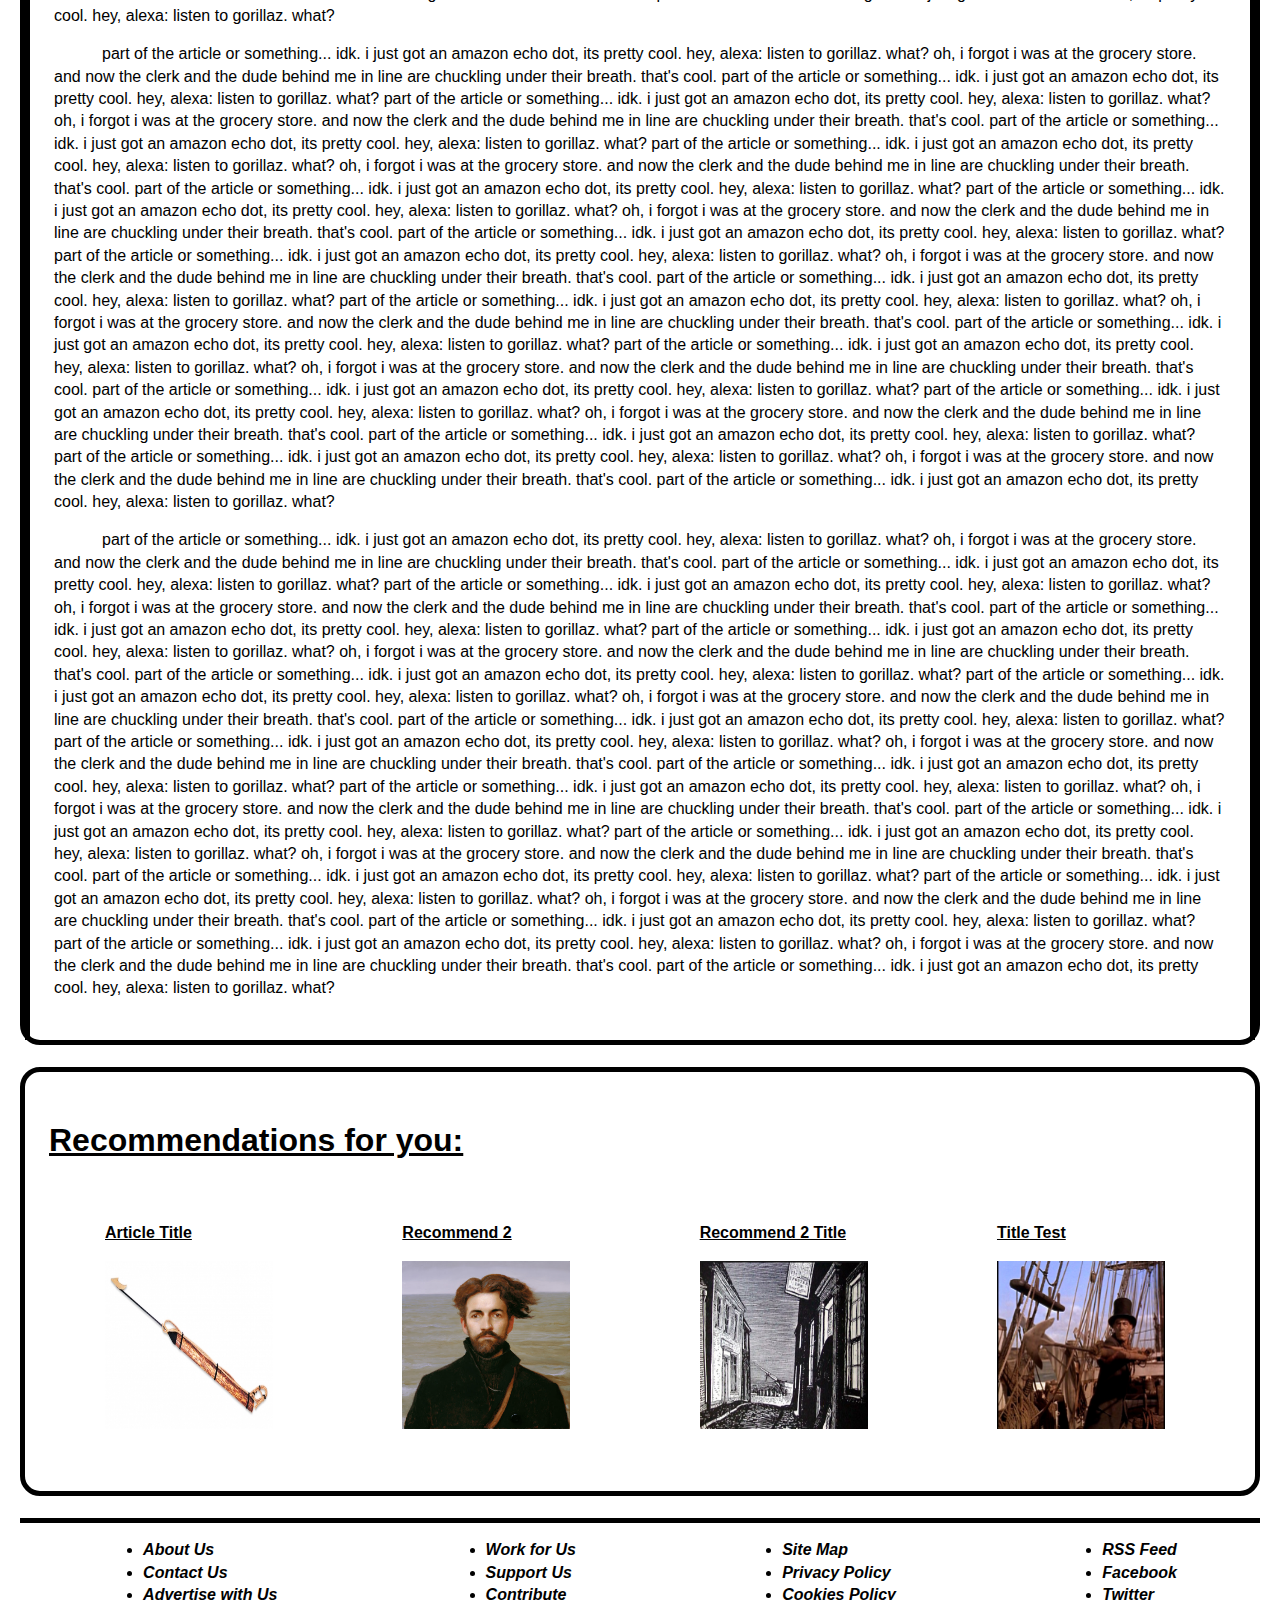
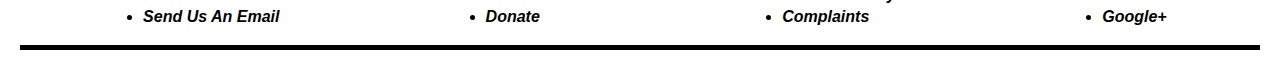
==== commit 95ca0d37: "styled the article page accordingly" ====
--- a/article.html
+++ b/article.html
@@ -5,7 +5,7 @@
 
 		<meta charset="utf-8">
 		<meta name="author" content="Greg Hennis">
-		<meta name="description" content="Super News homepage">
+		<meta name="description" content="Super News article page sample">
 
 		<meta name="viewport" content="width=device-width, initial-scale=1">
 
@@ -13,7 +13,7 @@
 
 		<link rel="stylesheet" type="text/css" href="main.css">
 
-		<title>Super News</title>
+		<title>Super News: HOLY CRAP THIS HAPPENED</title>
 
 	</head>
 
@@ -38,6 +38,7 @@
 			<article id="page-article">
 				<h1>HOLY CRAP THIS HAPPENED: I cannot believe this happened omg. What will officials say?</h1>
 				<img src="images/Ishmael.jpg" alt="Stuart/Ishmael" id="page-article-pic">
+				<br>
 				<p>part of the article or something... idk. i just got an amazon echo dot, its pretty cool. hey, alexa: listen to gorillaz. what? oh, i forgot i was at the grocery store. and now the clerk and the dude behind me in line are chuckling under their breath. that's cool. part of the article or something... idk. i just got an amazon echo dot, its pretty cool. hey, alexa: listen to gorillaz. what? part of the article or something... idk. i just got an amazon echo dot, its pretty cool. hey, alexa: listen to gorillaz. what? oh, i forgot i was at the grocery store. and now the clerk and the dude behind me in line are chuckling under their breath. that's cool. part of the article or something... idk. i just got an amazon echo dot, its pretty cool. hey, alexa: listen to gorillaz. what? part of the article or something... idk. i just got an amazon echo dot, its pretty cool. hey, alexa: listen to gorillaz. what? oh, i forgot i was at the grocery store. and now the clerk and the dude behind me in line are chuckling under their breath. that's cool. part of the article or something... idk. i just got an amazon echo dot, its pretty cool. hey, alexa: listen to gorillaz. what? part of the article or something... idk. i just got an amazon echo dot, its pretty cool. hey, alexa: listen to gorillaz. what? oh, i forgot i was at the grocery store. and now the clerk and the dude behind me in line are chuckling under their breath. that's cool. part of the article or something... idk. i just got an amazon echo dot, its pretty cool. hey, alexa: listen to gorillaz. what? part of the article or something... idk. i just got an amazon echo dot, its pretty cool. hey, alexa: listen to gorillaz. what? oh, i forgot i was at the grocery store. and now the clerk and the dude behind me in line are chuckling under their breath. that's cool. part of the article or something... idk. i just got an amazon echo dot, its pretty cool. hey, alexa: listen to gorillaz. what? part of the article or something... idk. i just got an amazon echo dot, its pretty cool. hey, alexa: listen to gorillaz. what? oh, i forgot i was at the grocery store. and now the clerk and the dude behind me in line are chuckling under their breath. that's cool. part of the article or something... idk. i just got an amazon echo dot, its pretty cool. hey, alexa: listen to gorillaz. what? part of the article or something... idk. i just got an amazon echo dot, its pretty cool. hey, alexa: listen to gorillaz. what? oh, i forgot i was at the grocery store. and now the clerk and the dude behind me in line are chuckling under their breath. that's cool. part of the article or something... idk. i just got an amazon echo dot, its pretty cool. hey, alexa: listen to gorillaz. what? part of the article or something... idk. i just got an amazon echo dot, its pretty cool. hey, alexa: listen to gorillaz. what? oh, i forgot i was at the grocery store. and now the clerk and the dude behind me in line are chuckling under their breath. that's cool. part of the article or something... idk. i just got an amazon echo dot, its pretty cool. hey, alexa: listen to gorillaz. what? part of the article or something... idk. i just got an amazon echo dot, its pretty cool. hey, alexa: listen to gorillaz. what? oh, i forgot i was at the grocery store. and now the clerk and the dude behind me in line are chuckling under their breath. that's cool. part of the article or something... idk. i just got an amazon echo dot, its pretty cool. hey, alexa: listen to gorillaz. what?</p>
 
 				<p>part of the article or something... idk. i just got an amazon echo dot, its pretty cool. hey, alexa: listen to gorillaz. what? oh, i forgot i was at the grocery store. and now the clerk and the dude behind me in line are chuckling under their breath. that's cool. part of the article or something... idk. i just got an amazon echo dot, its pretty cool. hey, alexa: listen to gorillaz. what? part of the article or something... idk. i just got an amazon echo dot, its pretty cool. hey, alexa: listen to gorillaz. what? oh, i forgot i was at the grocery store. and now the clerk and the dude behind me in line are chuckling under their breath. that's cool. part of the article or something... idk. i just got an amazon echo dot, its pretty cool. hey, alexa: listen to gorillaz. what? part of the article or something... idk. i just got an amazon echo dot, its pretty cool. hey, alexa: listen to gorillaz. what? oh, i forgot i was at the grocery store. and now the clerk and the dude behind me in line are chuckling under their breath. that's cool. part of the article or something... idk. i just got an amazon echo dot, its pretty cool. hey, alexa: listen to gorillaz. what? part of the article or something... idk. i just got an amazon echo dot, its pretty cool. hey, alexa: listen to gorillaz. what? oh, i forgot i was at the grocery store. and now the clerk and the dude behind me in line are chuckling under their breath. that's cool. part of the article or something... idk. i just got an amazon echo dot, its pretty cool. hey, alexa: listen to gorillaz. what? part of the article or something... idk. i just got an amazon echo dot, its pretty cool. hey, alexa: listen to gorillaz. what? oh, i forgot i was at the grocery store. and now the clerk and the dude behind me in line are chuckling under their breath. that's cool. part of the article or something... idk. i just got an amazon echo dot, its pretty cool. hey, alexa: listen to gorillaz. what? part of the article or something... idk. i just got an amazon echo dot, its pretty cool. hey, alexa: listen to gorillaz. what? oh, i forgot i was at the grocery store. and now the clerk and the dude behind me in line are chuckling under their breath. that's cool. part of the article or something... idk. i just got an amazon echo dot, its pretty cool. hey, alexa: listen to gorillaz. what? part of the article or something... idk. i just got an amazon echo dot, its pretty cool. hey, alexa: listen to gorillaz. what? oh, i forgot i was at the grocery store. and now the clerk and the dude behind me in line are chuckling under their breath. that's cool. part of the article or something... idk. i just got an amazon echo dot, its pretty cool. hey, alexa: listen to gorillaz. what? part of the article or something... idk. i just got an amazon echo dot, its pretty cool. hey, alexa: listen to gorillaz. what? oh, i forgot i was at the grocery store. and now the clerk and the dude behind me in line are chuckling under their breath. that's cool. part of the article or something... idk. i just got an amazon echo dot, its pretty cool. hey, alexa: listen to gorillaz. what? part of the article or something... idk. i just got an amazon echo dot, its pretty cool. hey, alexa: listen to gorillaz. what? oh, i forgot i was at the grocery store. and now the clerk and the dude behind me in line are chuckling under their breath. that's cool. part of the article or something... idk. i just got an amazon echo dot, its pretty cool. hey, alexa: listen to gorillaz. what?</p>
--- a/main.css
+++ b/main.css
@@ -72,7 +72,7 @@
 	justify-content: space-around;
 }
 
-#article1, #article2, #main-article, #article3, #article4 {
+#article1, #article2, #main-article, #page-article, #article3, #article4 {
 	padding: 1.5em;
 }
 
@@ -81,6 +81,11 @@
 	border-right: 5px solid black;
 }
 
+#page-article {
+	border-left: 5px solid black;
+	border-right: 5px solid black;
+}
+
 #article1, #article3 {
 	border-bottom: 5px solid black;
 }
@@ -94,6 +99,16 @@
 #main-article h1 {
 	text-align: center;
 	font-size: 3em;
+}
+
+#page-article h1 {
+	text-align: center;
+	font-size: 3em;
+	text-decoration: underline;
+}
+
+#page-article p {
+	text-indent: 3em;
 }
 
 #main-article-pic {
@@ -103,6 +118,13 @@
 	margin: auto;
 }
 
+#page-article-pic {
+	height: 900px;
+	width: 900px;
+	display: block;
+	margin: auto;
+}
+
 /* RECOMMENDATIONS -------------------------------------------------------- */
 
 aside {
@@ -209,11 +231,22 @@
 		border-bottom: 5px solid black;
 	}
 
+	#page-article {
+		border: 0;
+		border-top: 5px solid black;
+		border-bottom: 5px solid black;
+	}
+
 	#main-article-pic {
 		width: 100%;
 		height: 100%;
 	}
 
+	#page-article-pic {
+		width: 100%;
+		height: 100%;
+	}
+
 	#main-article h1 {
 		text-align: left;
 	}
